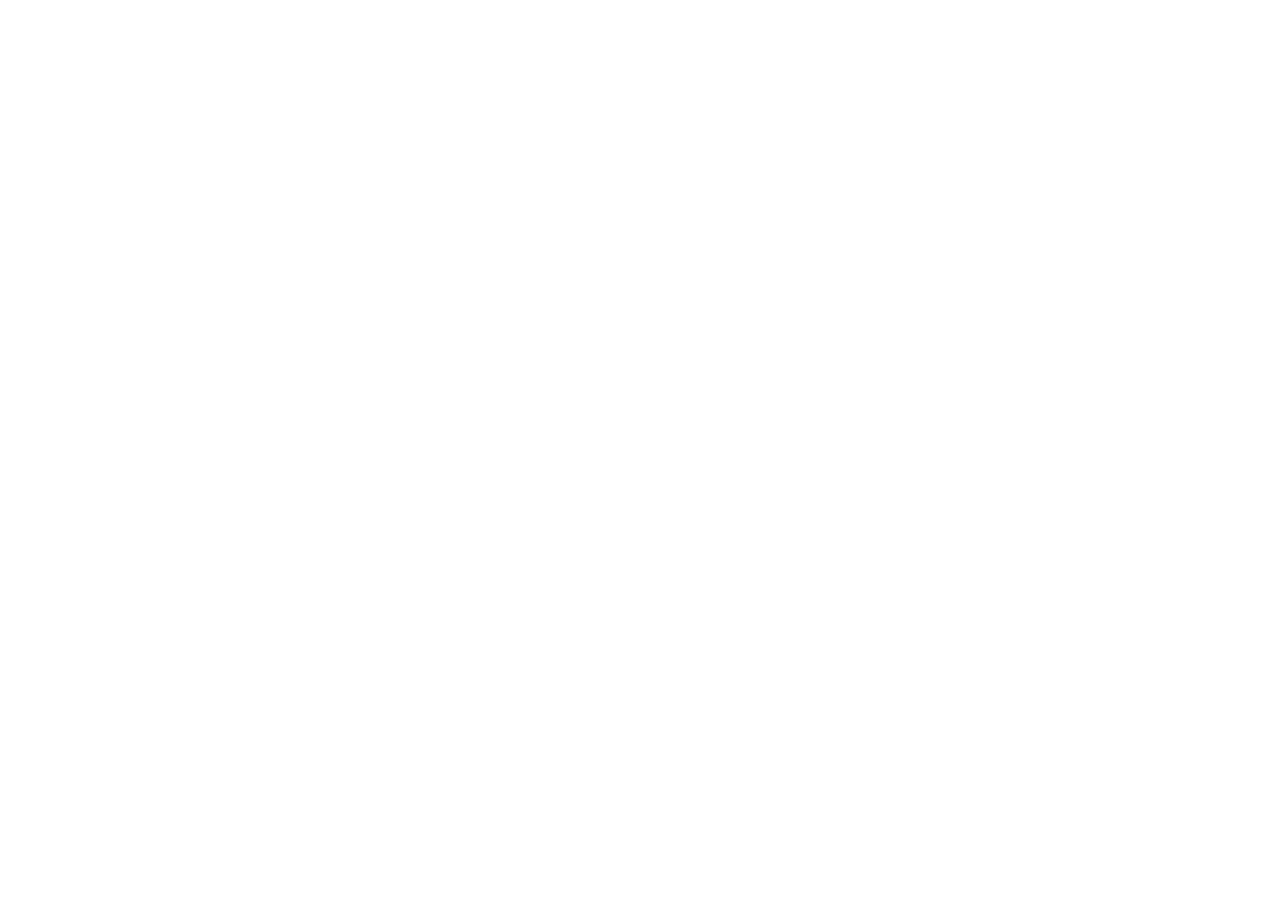
==== index.html @ c3b6f193 "fizemos cabeçario" ====
<!DOCTYPE html>
<html>
<head>
    <meta charset='utf-8'>
    <meta http-equiv='X-UA-Compatible' content='IE=edge'>
    <title>Page Title</title>
    <meta name='viewport' content='width=device-width, initial-scale=1'>
    <link rel='stylesheet' type='text/css' media='screen' href='main.css'>
    <script src='main.js'></script>
</head>
<body>
    
</body>
</html>
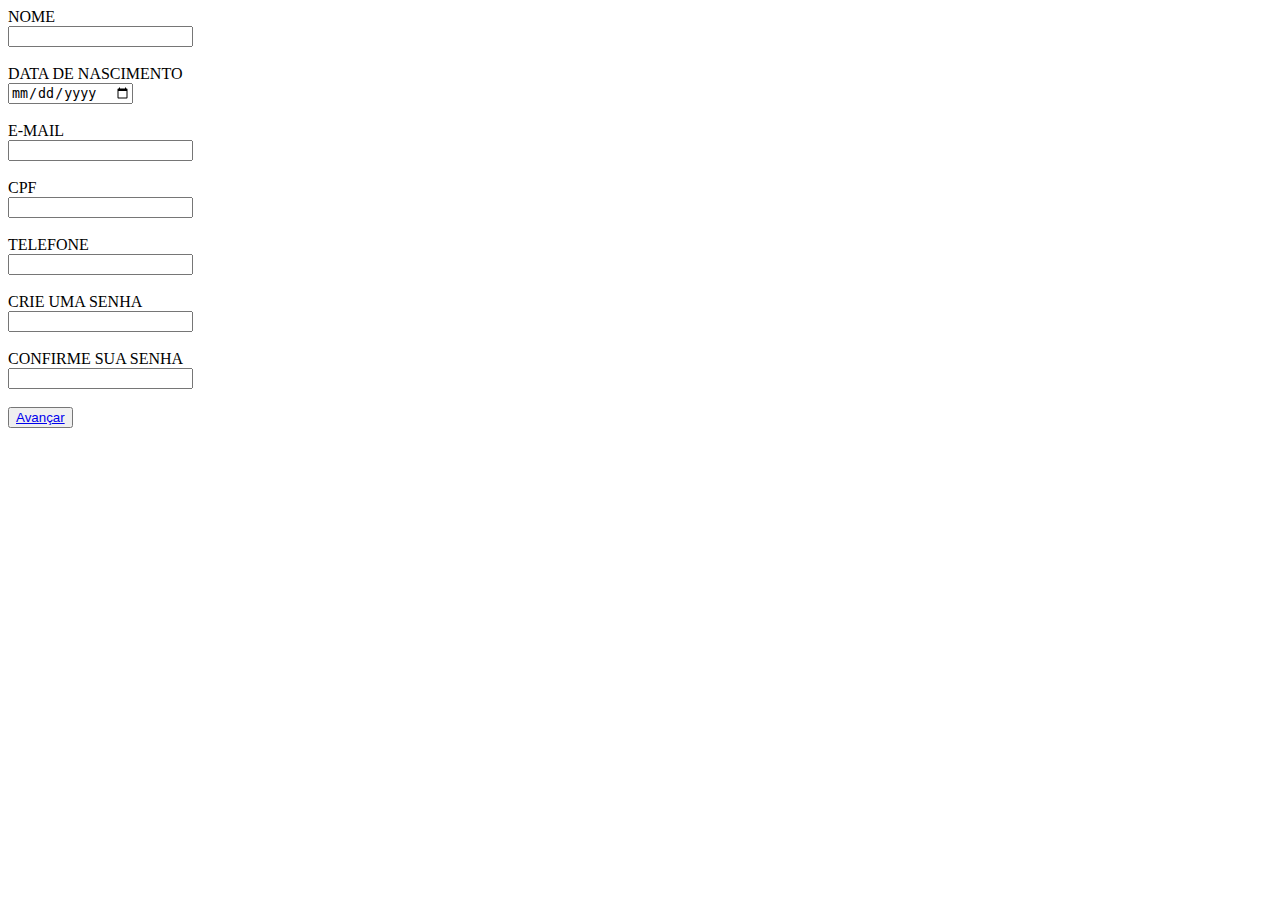
==== commit 723f681e: "fiz a primeira pagina do site" ====
--- a/index.html
+++ b/index.html
@@ -3,12 +3,31 @@
 <head>
     <meta charset='utf-8'>
     <meta http-equiv='X-UA-Compatible' content='IE=edge'>
-    <title>Page Title</title>
+    <title>Dados pessoais</title>
     <meta name='viewport' content='width=device-width, initial-scale=1'>
     <link rel='stylesheet' type='text/css' media='screen' href='main.css'>
     <script src='main.js'></script>
 </head>
 <body>
+    <main>
+        <form action="">
+            <label for="">NOME</label><br>
+            <input type="text"><br><br>
+            <label for="">DATA DE NASCIMENTO</label><br>
+            <input type="date"><br><br>
+            <label for="">E-MAIL</label><br>
+            <input type="email"><br><br>
+            <label for="">CPF</label><br>
+            <input type="number"><br><br>
+            <label for="">TELEFONE</label><br>
+            <input type="number"><br><br>
+            <label for="">CRIE UMA SENHA</label><br>
+            <input type="password"><br><br>
+            <label for="">CONFIRME SUA SENHA</label><br>
+            <input type="password"><br><br>
+            <button> <a href="endereco.html"> Avançar </a></button>
+        </form>
+    </main>
     
 </body>
 </html>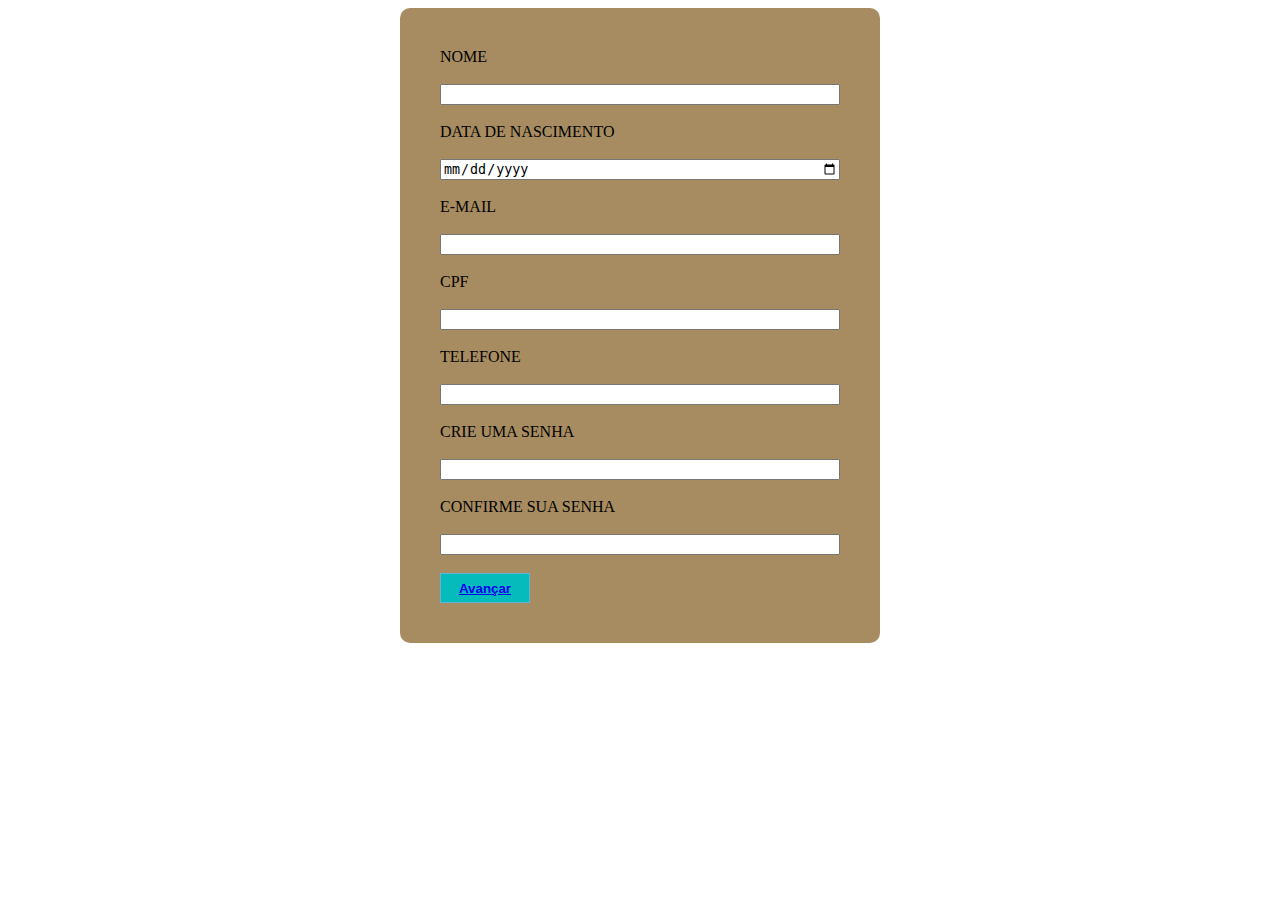
==== commit 59506e55: "hoje eu fiz a parte do endereço" ====
--- a/index.html
+++ b/index.html
@@ -9,22 +9,22 @@
     <script src='main.js'></script>
 </head>
 <body>
-    <main>
+    <main class="container">
         <form action="">
             <label for="">NOME</label><br>
-            <input type="text"><br><br>
+            <input type="text"><br>
             <label for="">DATA DE NASCIMENTO</label><br>
-            <input type="date"><br><br>
+            <input type="date"><br>
             <label for="">E-MAIL</label><br>
-            <input type="email"><br><br>
+            <input type="email"><br>
             <label for="">CPF</label><br>
-            <input type="number"><br><br>
+            <input type="number"><br>
             <label for="">TELEFONE</label><br>
-            <input type="number"><br><br>
+            <input type="number"><br>
             <label for="">CRIE UMA SENHA</label><br>
-            <input type="password"><br><br>
+            <input type="password"><br>
             <label for="">CONFIRME SUA SENHA</label><br>
-            <input type="password"><br><br>
+            <input type="password"><br>
             <button> <a href="endereco.html"> Avançar </a></button>
         </form>
     </main>
--- a/main.css
+++ b/main.css
@@ -0,0 +1,35 @@
+html, body{
+    padding: 0;
+    /* height: 80%; */
+}
+body{
+    display: flex;
+    font-family: verdana;
+ 
+}
+button{
+    background-color: rgb(5, 187, 187);
+    width: 90px;
+    height: 30px;
+    border: 1px solid rgb(97, 180, 215);
+    color: rgb(0, 0, 0);
+    font-weight: bolder;
+   
+}
+form{
+    width: 400px;
+    display: flex;
+    flex-direction: column;
+    border: none;
+    padding: 40px;
+    border-radius: 10px;
+    background-color: rgb(168, 140, 97);
+}
+.container{
+    display: flex;
+    justify-content: center;
+    align-items: center;
+    width: 100%;
+    height: 100%;
+ 
+}